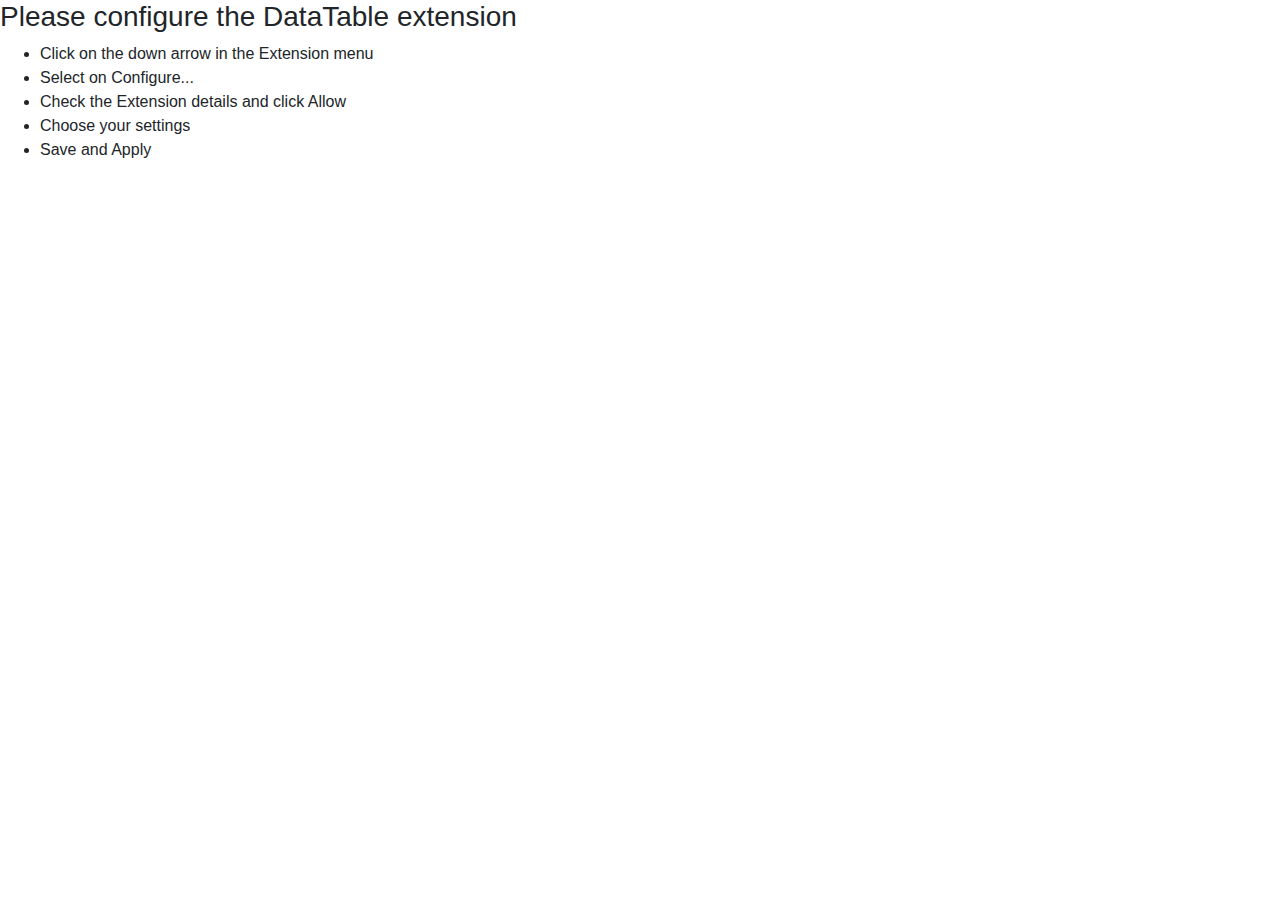
==== index.html @ bade63f4 "initial update, added datatables.checkboxes pre-packaged bootstrap, jquery, etc." ====
<html>

<head>
    <link rel="stylesheet" type="text/css" href="css/bootstrap.min.css">
    <link rel="stylesheet" type="text/css" href="css/datatables.min.css">
    <link rel="stylesheet" type="text/css" href="css/dataTables.checkboxes.css">
    <link rel="stylesheet" type="text/css" href="css/index.css">
</head>

<body>
    <span id="error"></span>
    <table id="datatable">

    </table>
    <div id="configure" hide>
        <h3>Please configure the DataTable extension</h3>
        <ul>
            <li>Click on the down arrow in the Extension menu</li>
            <li>Select on Configure...</li>
            <li>Check the Extension details and click Allow</li>
            <li>Choose your settings</li>
            <li>Save and Apply</li>
        </ul>  
    </div>
</body>

<script type="text/javascript" src="js/jquery.min.js"></script>
<script type="text/javascript" src="js/bootstrap.min.js"></script>
<script type="text/javascript" src="js/datatables.min.js"></script>
<script type="text/javascript" src="js/dataTables.checkboxes.min.js"></script>
<script type="text/javascript" src="js/tableau-extensions-1.0.0.min.js"></script>
<script type="text/javascript" src="js/index.js"></script>

</html>
---- css/dataTables.checkboxes.css ----
table.dataTable.dt-checkboxes-select tbody tr,
table.dataTable thead th.dt-checkboxes-select-all,
table.dataTable tbody td.dt-checkboxes-cell {
  cursor: pointer;
}

table.dataTable thead th.dt-checkboxes-select-all,
table.dataTable tbody td.dt-checkboxes-cell {
  text-align: center;
}

div.dataTables_wrapper span.select-info,
div.dataTables_wrapper span.select-item {
  margin-left: 0.5em;
}

@media screen and (max-width: 640px) {
  div.dataTables_wrapper span.select-info,
  div.dataTables_wrapper span.select-item {
    margin-left: 0;
    display: block;
  }
}
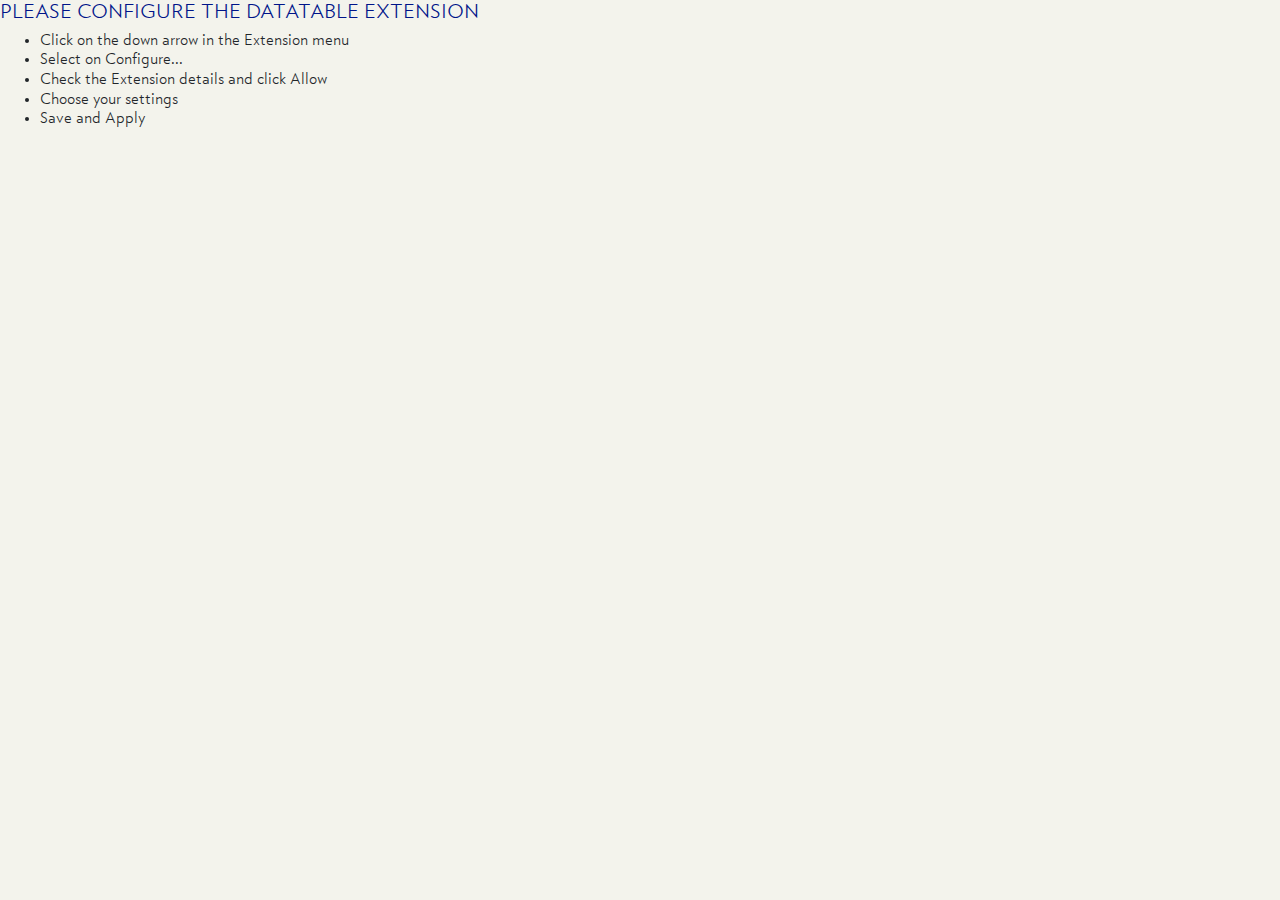
==== commit e46b6010: "included bjb files" ====
--- a/index.html
+++ b/index.html
@@ -2,12 +2,14 @@
 
 <head>
     <link rel="stylesheet" type="text/css" href="css/bootstrap.min.css">
+    <link rel="stylesheet" type="text/css" href="css/bjb-bootstrap.min.css">
     <link rel="stylesheet" type="text/css" href="css/datatables.min.css">
     <link rel="stylesheet" type="text/css" href="css/dataTables.checkboxes.css">
     <link rel="stylesheet" type="text/css" href="css/index.css">
 </head>
 
 <body>
+    <span id="tracker"></span>
     <span id="error"></span>
     <table id="datatable">
 
@@ -25,7 +27,7 @@
 </body>
 
 <script type="text/javascript" src="js/jquery.min.js"></script>
-<script type="text/javascript" src="js/bootstrap.min.js"></script>
+<script type="text/javascript" src="js/bootstrap.bundle.min.js"></script>
 <script type="text/javascript" src="js/datatables.min.js"></script>
 <script type="text/javascript" src="js/dataTables.checkboxes.min.js"></script>
 <script type="text/javascript" src="js/tableau-extensions-1.0.0.min.js"></script>
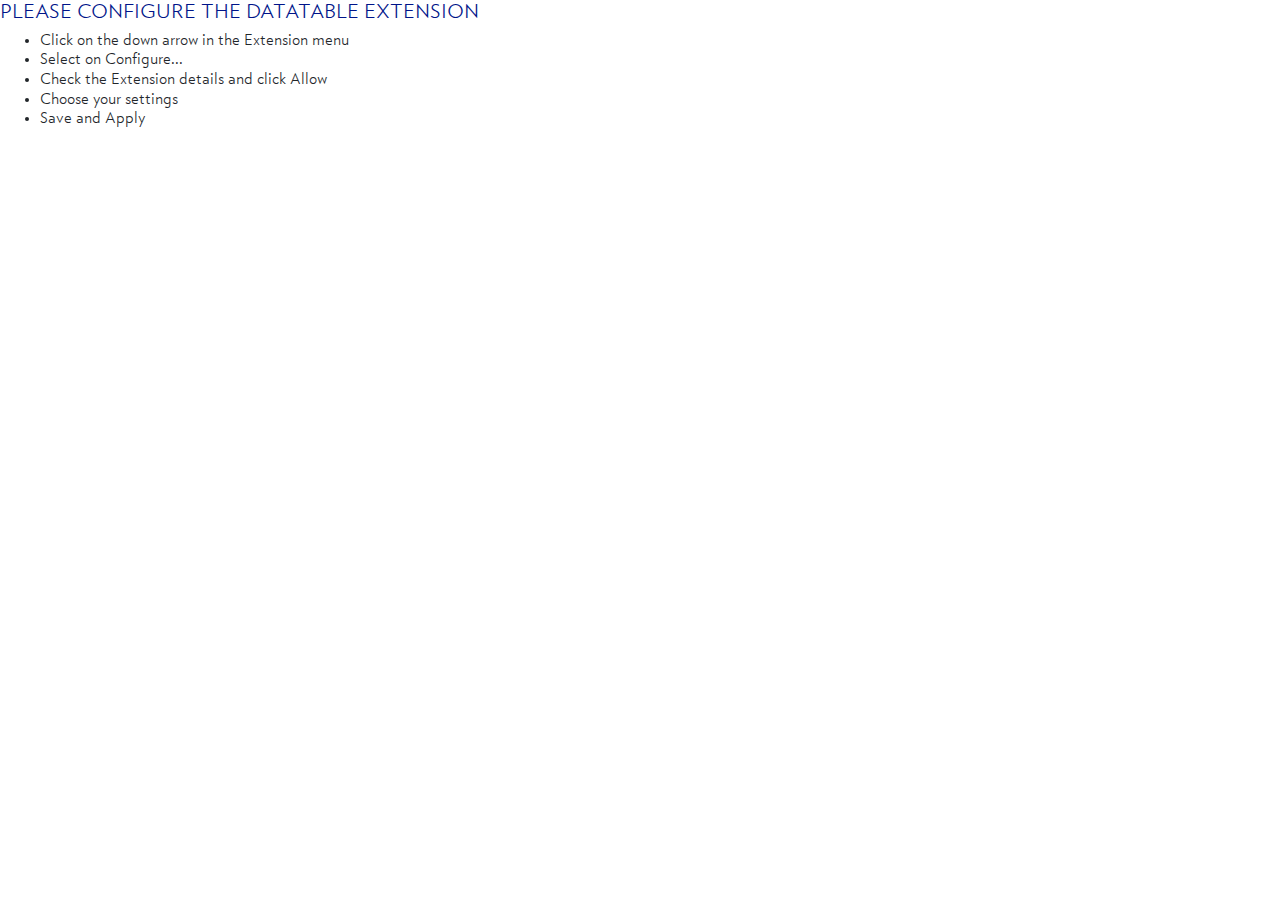
==== commit f2db436d: "fixed resources section, added review button, moved checkboxes to the right, added filter action" ====
--- a/index.html
+++ b/index.html
@@ -9,7 +9,6 @@
 </head>
 
 <body>
-    <span id="tracker"></span>
     <span id="error"></span>
     <table id="datatable">
 
@@ -30,7 +29,7 @@
 <script type="text/javascript" src="js/bootstrap.bundle.min.js"></script>
 <script type="text/javascript" src="js/datatables.min.js"></script>
 <script type="text/javascript" src="js/dataTables.checkboxes.min.js"></script>
-<script type="text/javascript" src="js/tableau-extensions-1.0.0.min.js"></script>
+<script type="text/javascript" src="js/tableau-extensions.min.js"></script>
 <script type="text/javascript" src="js/index.js"></script>
 
 </html>--- a/css/index.css
+++ b/css/index.css
@@ -0,0 +1,3 @@
+body {
+    background-color: white;
+}